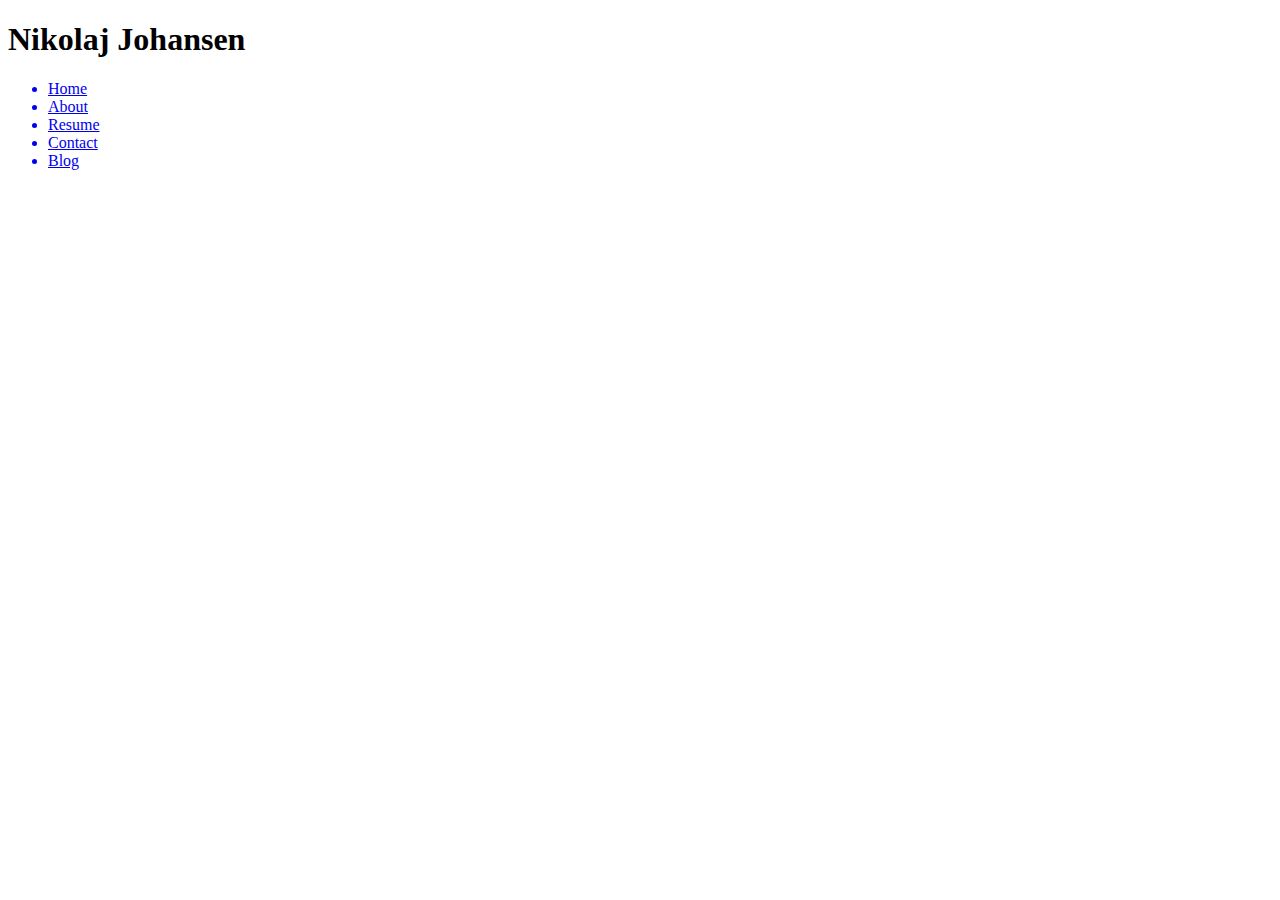
==== index.html @ c2a0ae56 "cleaned" ====
<!DOCTYPE html>
<html>
<head>
        <title>Nikolaj Johansen</title>

            <link rel="stylesheet" type="text/css" href="main.css">
<!-- Global site tag (gtag.js) - Google Analytics -->
    <script async src="https://www.googletagmanager.com/gtag/js?id=UA-108888737-1"></script>
    <script>
            window.dataLayer = window.dataLayer || [];
            function gtag(){dataLayer.push(arguments);}
            gtag('js', new Date());

            gtag('config', 'UA-108888737-1');
    </script>
</head>
<body>
    <div class="homenavbar">
        <div class="header">
            <h1>Nikolaj Johansen</h1>

        </div>
        <div class="homenavtext">
            <ul>
                <a href="index.html"> <li>Home</li></a>
                <a href="about.html"> <li>About</li></a>
                <a href="resume.html"> <li>Resume</li></a>
                <a href="contact.html"> <li>Contact</li></a>
                <a href="blog.html"> <li>Blog</li></a>
            </ul>
        </div>

    </div>

        </div>
    </div>

</html>
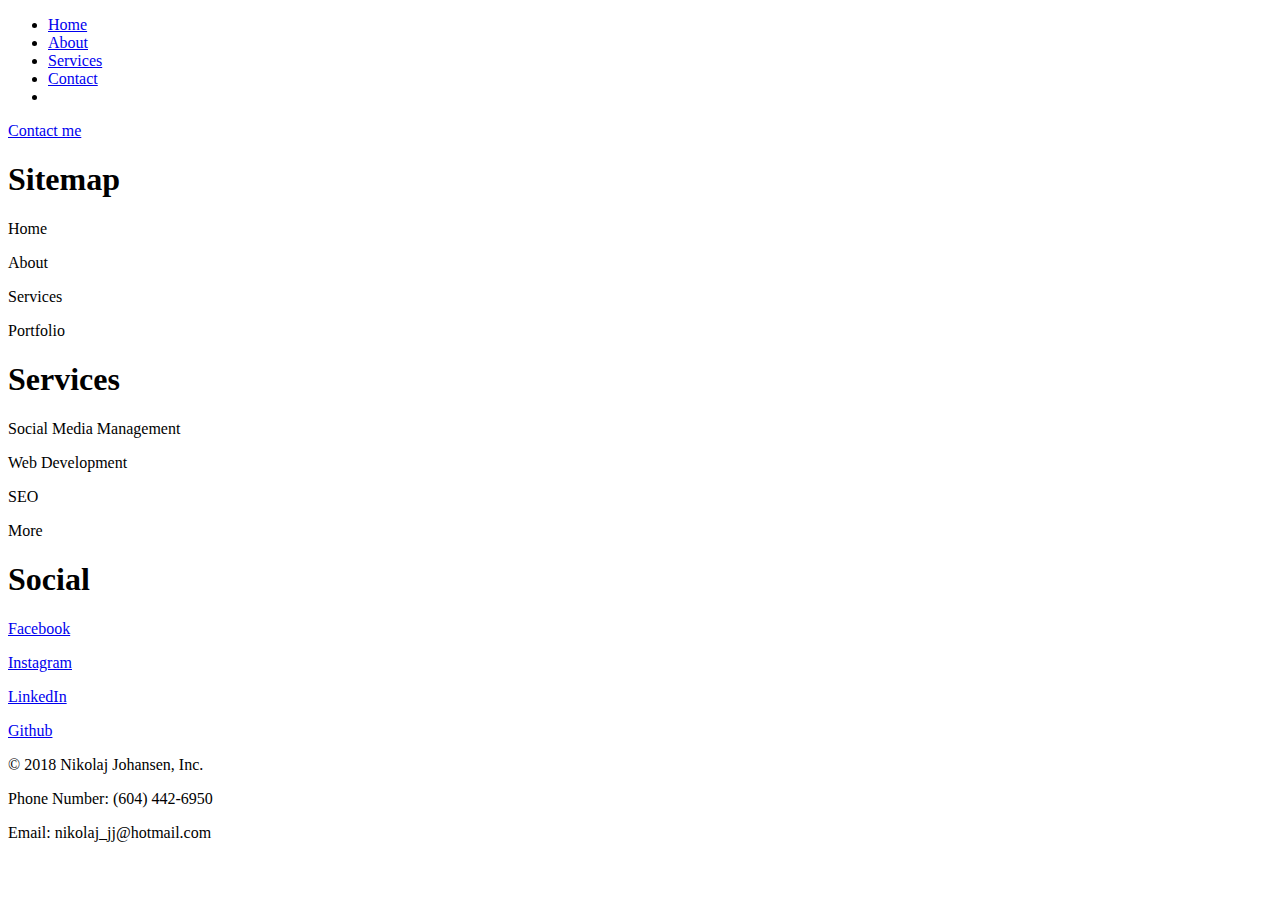
==== commit c8fb281e: "dsadjksad" ====
--- a/index.html
+++ b/index.html
@@ -1,38 +1,129 @@
 <!DOCTYPE html>
 <html>
 <head>
-        <title>Nikolaj Johansen</title>
+    <title>Home</title>
+    <link rel="stylesheet" href="reset.css">
+    <link rel="stylesheet" href="main.css">
+    <link rel="stylesheet" href="https://use.fontawesome.com/releases/v5.3.1/css/all.css" integrity="sha384-mzrmE5qonljUremFsqc01SB46JvROS7bZs3IO2EmfFsd15uHvIt+Y8vEf7N7fWAU" crossorigin="anonymous">
 
-            <link rel="stylesheet" type="text/css" href="main.css">
-<!-- Global site tag (gtag.js) - Google Analytics -->
-    <script async src="https://www.googletagmanager.com/gtag/js?id=UA-108888737-1"></script>
-    <script>
-            window.dataLayer = window.dataLayer || [];
-            function gtag(){dataLayer.push(arguments);}
-            gtag('js', new Date());
 
-            gtag('config', 'UA-108888737-1');
-    </script>
+
 </head>
+
+<!-- Load Facebook SDK for JavaScript -->
+<div id="fb-root"></div>
+<script>(function(d, s, id) {
+  var js, fjs = d.getElementsByTagName(s)[0];
+  if (d.getElementById(id)) return;
+  js = d.createElement(s); js.id = id;
+  js.src = 'https://connect.facebook.net/en_US/sdk/xfbml.customerchat.js#xfbml=1&version=v2.12&autoLogAppEvents=1';
+  fjs.parentNode.insertBefore(js, fjs);
+}(document, 'script', 'facebook-jssdk'));</script>
+
+<!-- Your customer chat code -->
+<div class="fb-customerchat"
+  attribution=setup_tool
+  page_id="1071217359648568"
+  theme_color="#20cef5">
+</div>
 <body>
-    <div class="homenavbar">
-        <div class="header">
-            <h1>Nikolaj Johansen</h1>
+  <ul>
+  <li><a href="index.html">Home</li></a>
+  <li><a href="hover.html">About</li></a>
+  <li><a href="#">Services</li></a>
+  <li><a href="map.html">Contact</li></a>
+
+
+  <li><a href="#footer"><i class="fas fa-arrow-circle-down"></i></li></a>
+  <div class="img"></div>
+
+  </ul>
+
+
+
+  <footer>
+        <div class="footer" id="footer">
+
+        <div class="flogo">
+          <div class="type">
+            <a class="typeform-share" href="https://nikolaj10.typeform.com/to/fzCDlP" data-mode="popup" style="" target="_blank">Contact me </a> <script> (function() { var qs,js,q,s,d=document, gi=d.getElementById, ce=d.createElement, gt=d.getElementsByTagName, id="typef_orm_share", b="https://embed.typeform.com/"; if(!gi.call(d,id)){ js=ce.call(d,"script"); js.id=id; js.src=b+"embed.js"; q=gt.call(d,"script")[0]; q.parentNode.insertBefore(js,q) } })() </script>
+
+          </div>
+        </div>
+        <div class="sitemap">
+          <h1>Sitemap</h1>
+          <p>Home</p>
+          <p>About</p>
+          <p>Services</p>
+          <p>Portfolio</p>
+        </div>
+
+        <div class="serivces">
+          <h1>Services</h1>
+          <p>Social Media Management</p>
+          <p>Web Development</p>
+          <p>SEO</p>
+          <p>More</p>
+        </div>
+        <div class="contact">
+
+          <div class="socialmedia">
+            <h1>Social</h1>
+            <a href="https://www.facebook.com/Nikolaj.J.Johansen"> <p>Facebook</p></a>
+            <a href="https://instagram.com/nikolajjuuel"> <p>Instagram</p></a>
+            <a href="https://www.linkedin.com/in/nikolajjohansen/"> <p>LinkedIn</p></a>
+            <a href="https://github.com/nikolajjuuel"> <p>Github</p></a>
+          </div>
 
         </div>
-        <div class="homenavtext">
-            <ul>
-                <a href="index.html"> <li>Home</li></a>
-                <a href="about.html"> <li>About</li></a>
-                <a href="resume.html"> <li>Resume</li></a>
-                <a href="contact.html"> <li>Contact</li></a>
-                <a href="blog.html"> <li>Blog</li></a>
-            </ul>
-        </div>
+      </div>
 
-    </div>
+          <div class="bottom">
+            <div class="copy">
+              <p>© 2018 Nikolaj Johansen, Inc.</p>
+            </div>
+            <div class="contact1">
+              <div class="number">
+                <p>Phone Number: (604) 442-6950 </p>
+              </div>
 
-        </div>
-    </div>
+              <div class="email">
+                <p>Email: nikolaj_jj@hotmail.com</p>
+              </div>
+            </div>
+          </div>
+  </footer>
+
+
+
+
+
+
+
+
+
+
+
+
+
+
+
+
+
+
+
+
+
+
+
+
+
+
+
+
+</body>
+
+
+
 
 </html>
